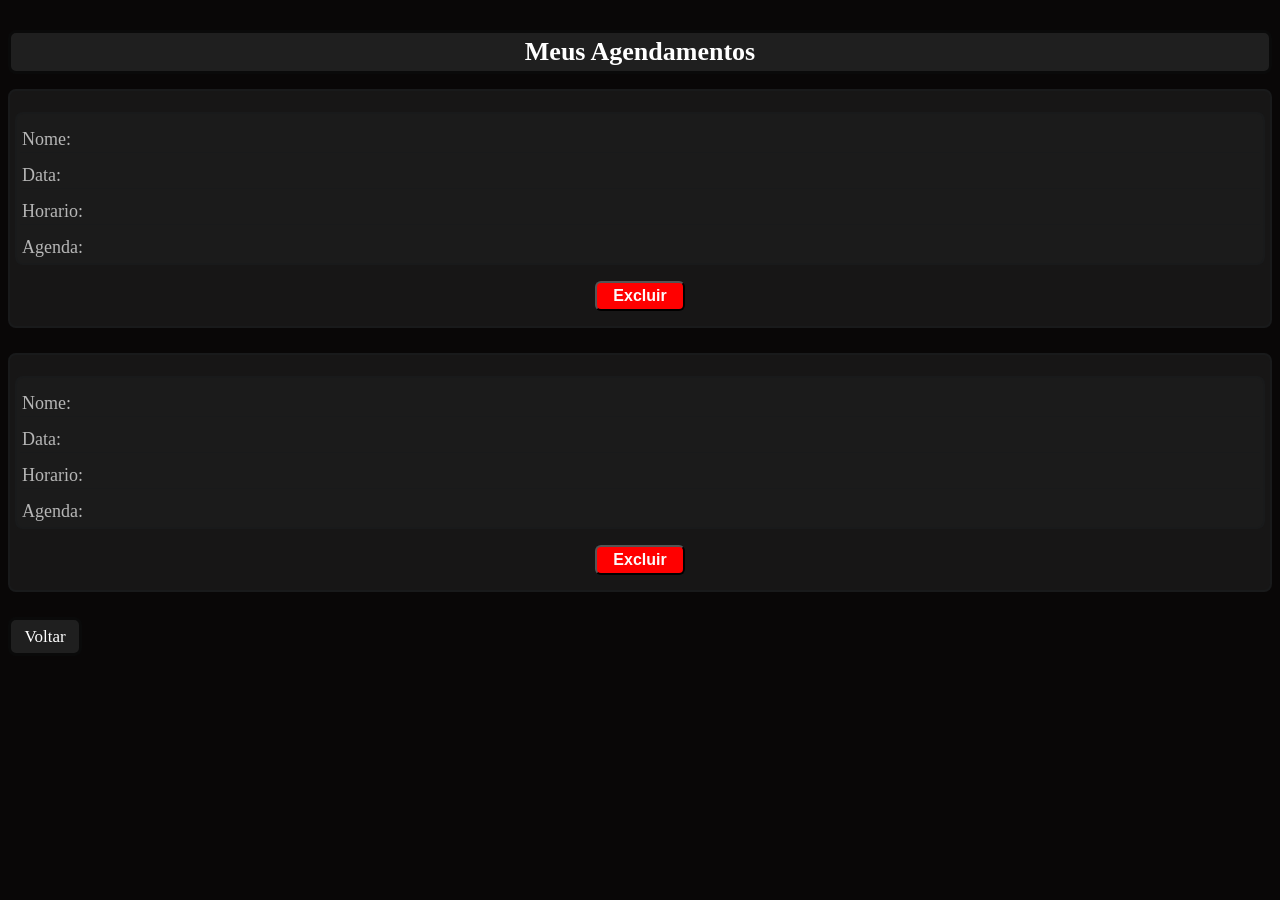
==== Agendamentos.html @ c36cb04b "criando novas telas" ====
<!DOCTYPE html>
<html lang="en">
<head>
    <meta charset="UTF-8">
    <meta name="viewport" content="width=device-width, initial-scale=1.0">
   <link rel="stylesheet" href="Agendamentos.css">
    <title>Meus agendamentos</title>
</head>
<body>
    <h1>Meus Agendamentos</h1>

    
       
        <div class="itens-agendamento">
            <ul>
                <li id="NomeAgendado">Nome: </li>
                <li id="dataAgendado">Data: </li>
                <li id="hoarioAgendado">Horario: </li>
                <li id="tipoAgendamento">Agenda: </li>
            </ul>

            <button id="botaoExcluirAgendamento">Excluir</button>
       </div>
       
       <div class="itens-agendamento">
        <ul>
            <li id="NomeAgendado">Nome: </li>
            <li id="dataAgendado">Data: </li>
            <li id="hoarioAgendado">Horario: </li>
            <li id="tipoAgendamento">Agenda: </li>
        </ul>

        <button id="botaoExcluirAgendamento">Excluir</button>
   </div>
    
   <div class="voltar">
    <a href="./Inicio.html" >Voltar</a>
   </div>
  
    
</body>
</html>
---- Agendamentos.css ----
body{
    background-color: rgb(9, 7, 7);
}

h1{
    font-size: 26px;
    padding: 4px;
    color: rgb(255, 255, 255);
    text-align: center;
    margin: 30px 0 15px 0; 
    position: relative; 
    border: 3px solid rgb(10, 10, 10);
    background-color: rgba(36, 36, 36, 0.856);
    border-radius: 8px;
        

}

.itens-agendamento{    
    background-color: rgba(36, 36, 36, 0.534);
    margin-bottom: 25px;
    padding: 5px;
    border: 2px solid rgb(25, 26, 27);
    border-radius: 8px ;
}

 ul li{
   list-style: none;
   font-size: 18px;
}

ul{
    background-color: rgba(29, 29, 29, 0.852);
    padding: 3px;
    border-radius: 8px;
    border: 2px solid rgb(25, 26, 27);
}

li{
    padding: 2px;
    margin: 10px 0 0;
    color: rgb(182, 182, 182);
    border-bottom: 1px solid  rgb(25, 26, 27);
}

#tipoAgendamento{
    border-bottom: none;
}

button{
    display: flex;
    justify-content: center;
    align-items: center;
    background-color: rgb(255, 0, 0);
    border-radius: 6px;
    color: rgb(252, 250, 250);
    font-size: 16px;
    font-weight: bold;
    height: 30px;
    width: 90px;
    margin: auto;
    margin-bottom: 10px;
    
}

.voltar {
    height: 25px;
    width: 60px;
    border: 3px solid rgb(10, 10, 10);
    background-color: rgba(36, 36, 36, 0.856);
    border-radius: 8px;
    margin: 0px;
    margin-top: 15px;
    padding: 4px;
    margin-bottom: 35px;
    display: flex;
    justify-content: center;
    align-items: center;
  }
  
  .voltar a{
   
    color: rgb(255, 255, 255); 
    text-decoration: none;
    font-size: 17px;
  }
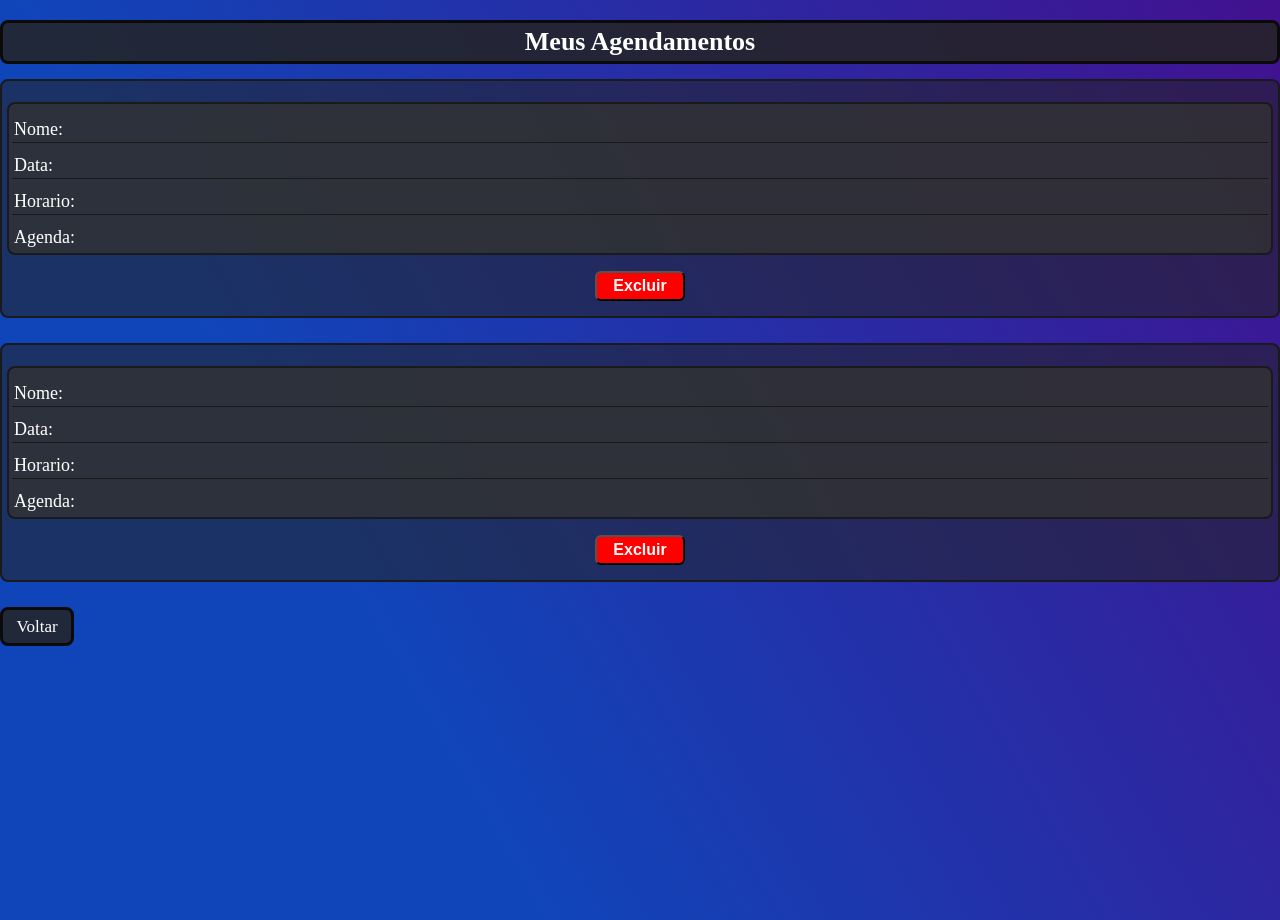
==== commit 36e5f4ae: "." ====
--- a/Agendamentos.html
+++ b/Agendamentos.html
@@ -1,5 +1,5 @@
 <!DOCTYPE html>
-<html lang="en">
+<html lang="pt-BR">
 <head>
     <meta charset="UTF-8">
     <meta name="viewport" content="width=device-width, initial-scale=1.0">
--- a/Agendamentos.css
+++ b/Agendamentos.css
@@ -1,5 +1,16 @@
-body{
-    background-color: rgb(9, 7, 7);
+body {
+  /*
+ background-color: rgb(9, 7, 7);
+  */
+  background: linear-gradient(60deg, #1045b9 30%, #3a078bf5);
+  height: 100vh; 
+  margin: 0; 
+}
+
+@media only screen and (max-width: 600px) {
+  body {
+    height: 100%;
+  }
 }
 
 h1{
@@ -7,7 +18,7 @@
     padding: 4px;
     color: rgb(255, 255, 255);
     text-align: center;
-    margin: 30px 0 15px 0; 
+    margin: 20px 0 15px 0; 
     position: relative; 
     border: 3px solid rgb(10, 10, 10);
     background-color: rgba(36, 36, 36, 0.856);
@@ -17,7 +28,7 @@
 }
 
 .itens-agendamento{    
-    background-color: rgba(36, 36, 36, 0.534);
+    background-color: rgba(36, 36, 36, 0.548);
     margin-bottom: 25px;
     padding: 5px;
     border: 2px solid rgb(25, 26, 27);
@@ -30,7 +41,7 @@
 }
 
 ul{
-    background-color: rgba(29, 29, 29, 0.852);
+    background-color: rgba(50, 49, 49, 0.815);
     padding: 3px;
     border-radius: 8px;
     border: 2px solid rgb(25, 26, 27);
@@ -39,8 +50,8 @@
 li{
     padding: 2px;
     margin: 10px 0 0;
-    color: rgb(182, 182, 182);
-    border-bottom: 1px solid  rgb(25, 26, 27);
+    color: #ffffff;
+    border-bottom: 1px solid  rgb(24, 25, 26);
 }
 
 #tipoAgendamento{
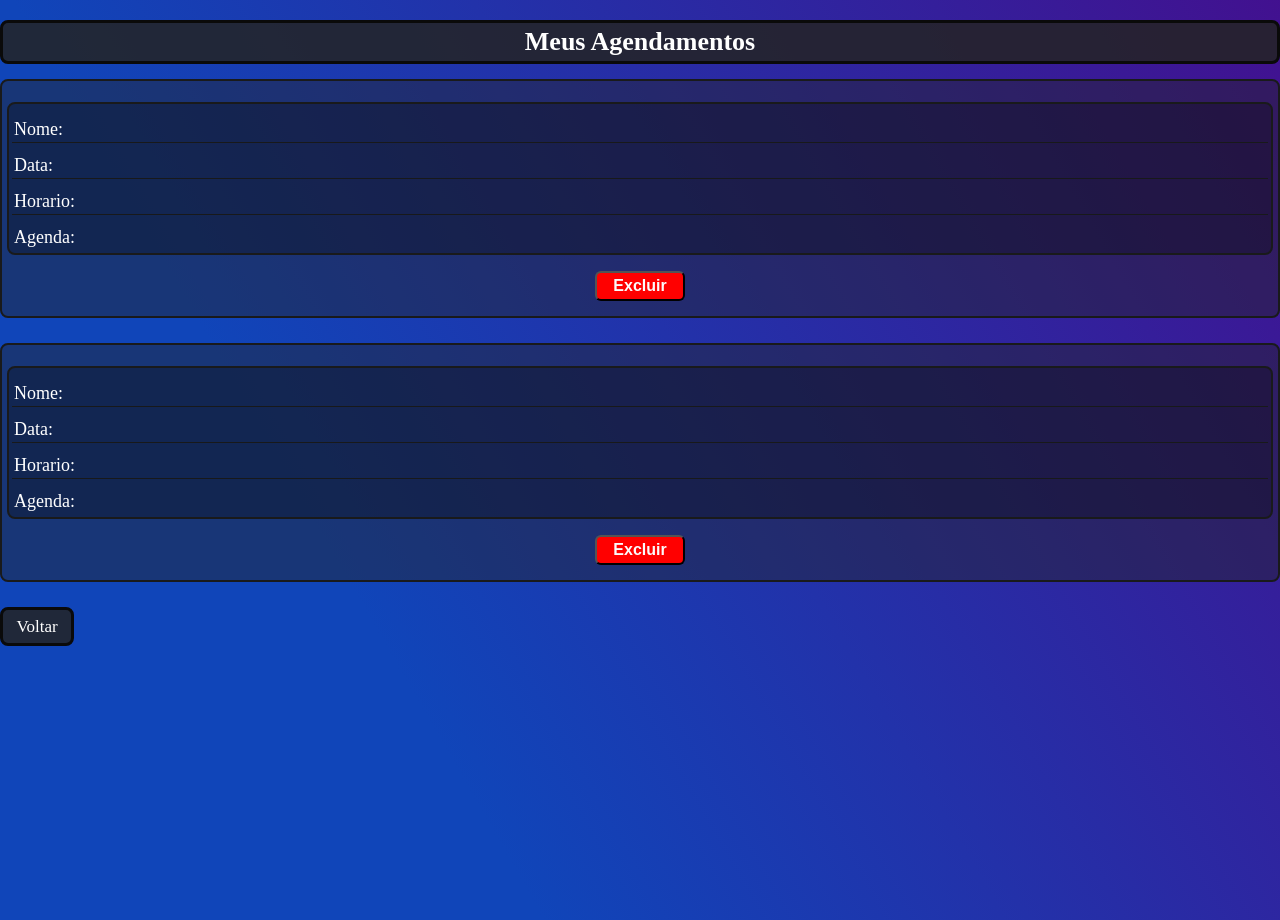
==== commit 2f085c59: "." ====
--- a/Agendamentos.html
+++ b/Agendamentos.html
@@ -34,7 +34,7 @@
    </div>
     
    <div class="voltar">
-    <a href="./Inicio.html" >Voltar</a>
+    <a href="home.html" >Voltar</a>
    </div>
   
     
--- a/Agendamentos.css
+++ b/Agendamentos.css
@@ -28,7 +28,7 @@
 }
 
 .itens-agendamento{    
-    background-color: rgba(36, 36, 36, 0.548);
+    background-color: rgba(36, 36, 36, 0.438);
     margin-bottom: 25px;
     padding: 5px;
     border: 2px solid rgb(25, 26, 27);
@@ -41,7 +41,7 @@
 }
 
 ul{
-    background-color: rgba(50, 49, 49, 0.815);
+  background-color:rgba(8, 8, 8, 0.324);
     padding: 3px;
     border-radius: 8px;
     border: 2px solid rgb(25, 26, 27);
